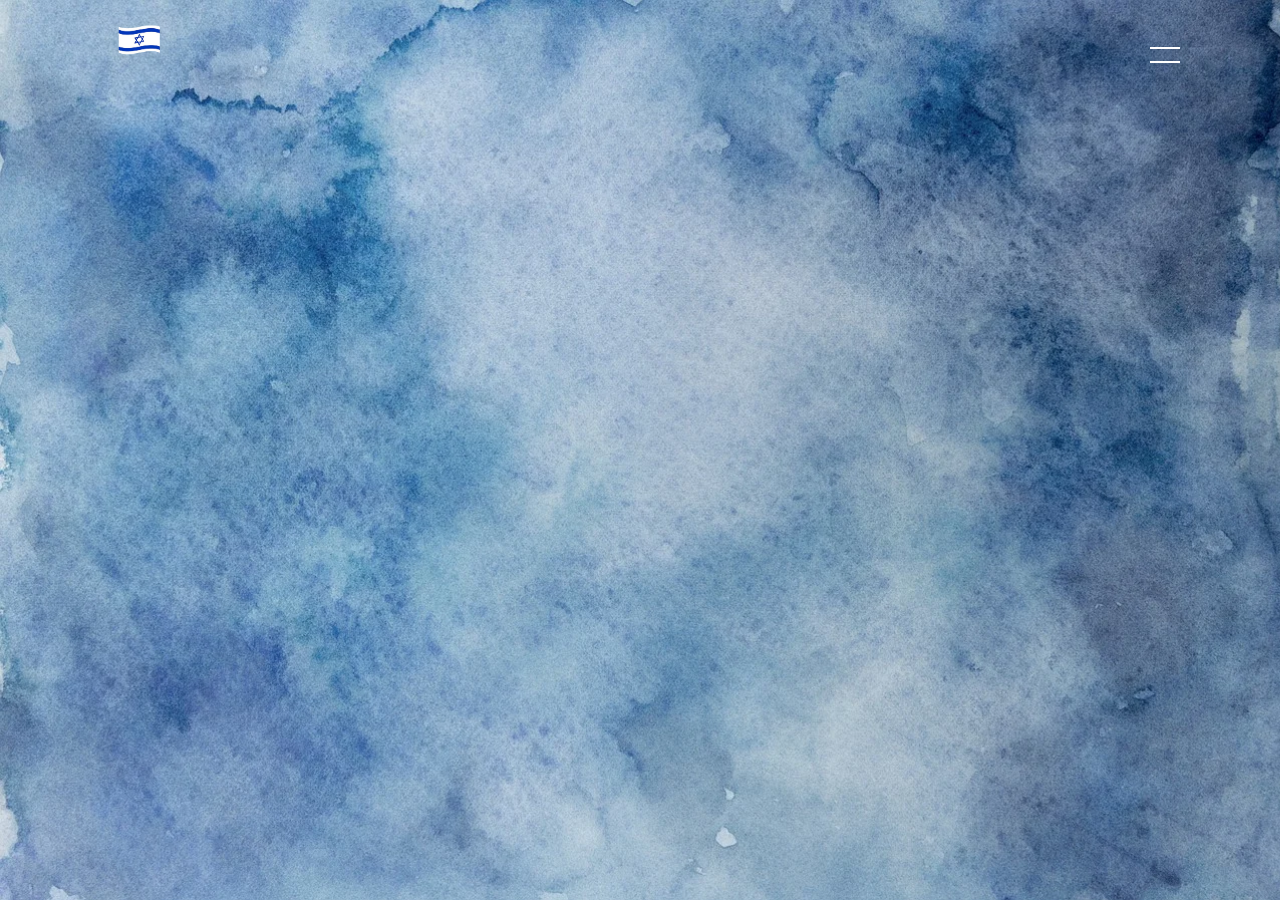
==== Html/about.html @ 001a0cc5 "Add resume page" ====
<!DOCTYPE html>
<html lang="en">

<head>
    <meta charset="UTF-8">
    <meta name="viewport" content="width=device-width, initial-scale=1.0">
    <title>Matvey Guralskiy Portfolio</title>
    <link rel="stylesheet" href="../CSS/about.css">
    <meta name="description" content="My Website with Projects, links to social media and more">
</head>

<body>
    <section class="banner" id="sec">
        <header>
            <a href="#" class="logo"><img src="../Images/israel.png" alt="israel"></a>
            <div id="toggle" onclick="toggle()"></div>
        </header>
    </section>
    <div id="navigation">
        <ul>
            <li><a href="../index.html">Home</a></li>
            <li><a href="./about.html">About</a></li>
            <li><a href="./repositories.html">Projects</a></li>
            <li><a href="./resume.html">Resume</a></li>
            <li><a href="./certifications.html">Certifications</a></li>
            <li><a href="mailto:mathewguralskiy@gmail.com">Contact</a></li>
        </ul>
    </div>

    <script src="../JavaScript/main.js"></script>
</body>


</html>
---- CSS/about.css ----
@import url('https://fonts.googleapis.com/css2?family=Comfortaa:wght@300..700&display=swap');

* {
    margin: 0;
    padding: 0;
    box-sizing: border-box;
    font-family: 'Comfortaa', sans-serif;
    font-weight: 300;
}

.logo img {
    position: relative;
    height: 80px;
    transition: 0.6s;
    position: absolute;
    bottom: 30px;
}

#toggle {
    position: relative;
    width: 30px;
    height: 30px;
    cursor: pointer;
}

#toggle:before {
    content: '';
    position: absolute;
    top: 7px;
    width: 100%;
    height: 2px;
    background-color: white;
}

#toggle:after {
    content: '';
    position: absolute;
    bottom: 7px;
    width: 100%;
    height: 2px;
    background-color: white;
}

#navigation {
    position: fixed;
    top: 0;
    right: 0px;
    width: 500px;
    height: 100vh;
    background: #1d4e77;
    z-index: 1;
    display: grid;
    place-items: center;
    transition: 0.5s;
}

#navigation ul {
    position: relative;
    display: flex;
    flex-direction: column;
}

#navigation ul li {
    list-style: none;
}

#navigation ul li a {
    color: white;
    text-decoration: none;
    display: inline-block;
    font-size: 2em;
    margin: 10px;
    font-weight: 500;
    text-transform: uppercase;
}

#navigation ul li:hover {
    background-color: rgba(255, 255, 255, 0.50);
}

.banner {
    position: relative;
    width: 100%;
    min-height: 100vh;
    padding: 100px;
    background: url(../Background/Background.webp);
    background-size: cover;
    display: flex;
    align-items: center;
    transition: 0.5s;
    z-index: 2;
}

.banner.active {
    transform: translateX(-400px);
}

.banner.active #toggle:before {
    top: 50%;
    left: 50%;
    transform: translate(-50%, -50%) rotate(45deg);
}

.banner.active #toggle:after {
    top: 50%;
    left: 50%;
    transform: translate(-50%, -50%) rotate(-45deg);
}

header {
    position: absolute;
    top: 0;
    left: 0;
    width: 100%;
    display: flex;
    justify-content: space-between;
    padding: 40px 100px;
    z-index: 10000;
    transition: 0.6s;
}


@media (max-width: 767px) {
    header {
        padding: 20px 50px;
    }

    header a img {
        top: -3px;
    }

    .banner {
        padding: 100px 50px 150px;
    }

    .banner h2 {
        font-size: 1.8em;
    }

    .banner .content p,
    .banner .content a {
        font-size: 1.2em;
    }

    .banner.active {
        transform: translateX(-250px);
    }

    #navigation {
        width: 250px;
    }

    #navigation ul li a {
        font-size: 1.5em;
        margin: 5px 50;
    }
}
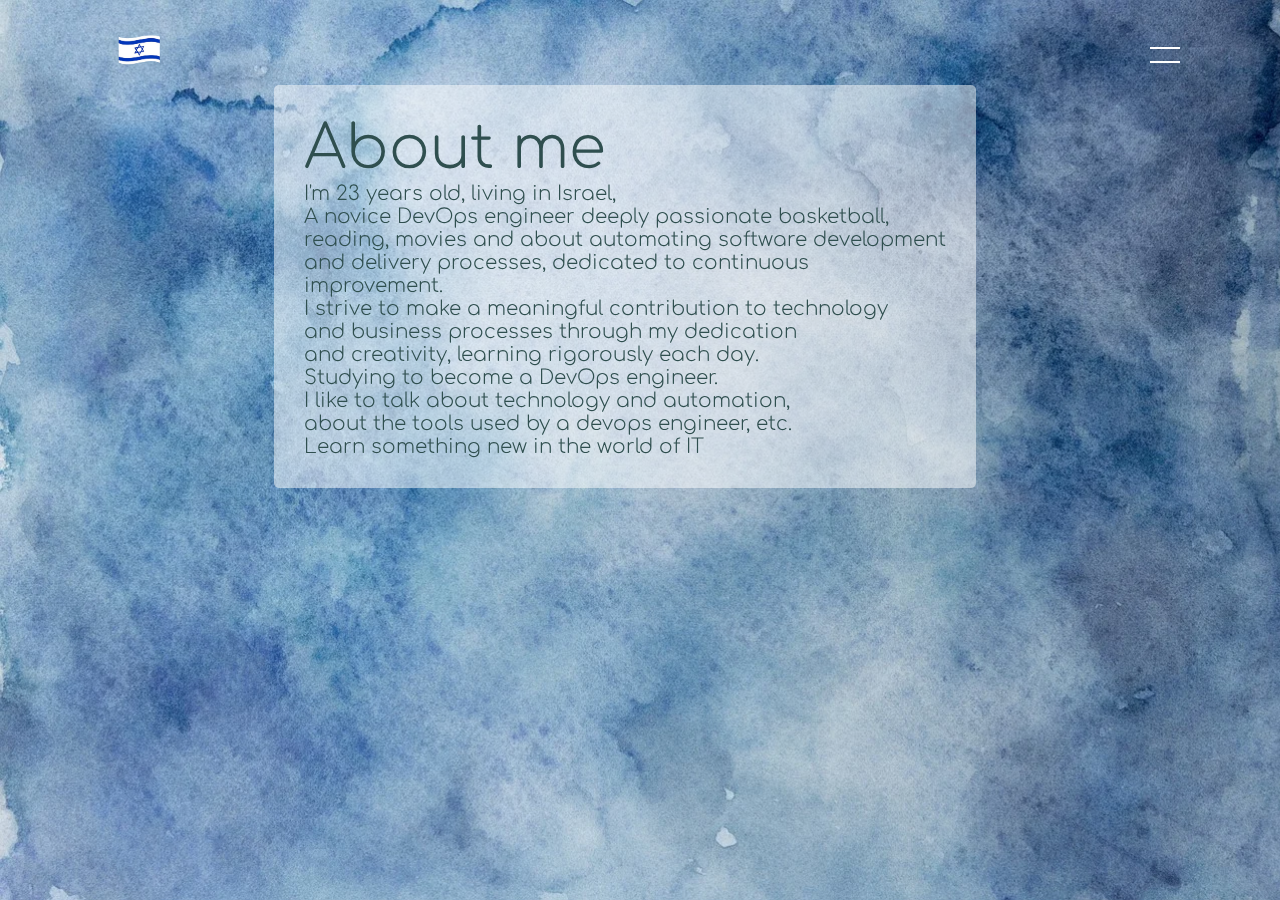
==== commit 4be6beed: "Add page About me and fix view for mobile devices" ====
--- a/Html/about.html
+++ b/Html/about.html
@@ -5,7 +5,7 @@
     <meta charset="UTF-8">
     <meta name="viewport" content="width=device-width, initial-scale=1.0">
     <title>Matvey Guralskiy Portfolio</title>
-    <link rel="stylesheet" href="../CSS/about.css">
+    <link rel="stylesheet" href="../CSS/resume.css">
     <meta name="description" content="My Website with Projects, links to social media and more">
 </head>
 
@@ -13,7 +13,23 @@
     <section class="banner" id="sec">
         <header>
             <a href="#" class="logo"><img src="../Images/israel.png" alt="israel"></a>
+            <p class="window"><strong>About me</strong><br>
+                I'm 23 years old, living in Israel,<br>
+                A novice DevOps engineer deeply passionate basketball,<br>
+                reading, movies and about automating software development<br>
+                and delivery processes, dedicated to continuous<br>
+                improvement.<br>
+                I strive to make a meaningful contribution to technology<br>
+                and business processes through my dedication<br>
+                and creativity, learning rigorously each day.<br>
+                Studying to become a DevOps engineer.<br>
+                I like to talk about technology and automation,<br>
+                about the tools used by a devops engineer, etc.<br>
+                Learn something new in the world of IT
+            </p>
+
             <div id="toggle" onclick="toggle()"></div>
+
         </header>
     </section>
     <div id="navigation">
--- a/CSS/resume.css
+++ b/CSS/resume.css
@@ -0,0 +1,205 @@
+@import url('https://fonts.googleapis.com/css2?family=Comfortaa:wght@300..700&display=swap');
+
+* {
+    margin: 0;
+    padding: 0;
+    box-sizing: border-box;
+    font-family: 'Comfortaa', sans-serif;
+    font-weight: 300;
+}
+
+.logo img {
+    position: relative;
+    height: 80px;
+    transition: 0.6s;
+    position: absolute;
+    top: 10px;
+}
+
+#toggle {
+    position: relative;
+    width: 30px;
+    height: 30px;
+    cursor: pointer;
+}
+
+#toggle:before {
+    content: '';
+    position: absolute;
+    top: 7px;
+    width: 100%;
+    height: 2px;
+    background-color: white;
+}
+
+#toggle:after {
+    content: '';
+    position: absolute;
+    bottom: 7px;
+    width: 100%;
+    height: 2px;
+    background-color: white;
+}
+
+#navigation {
+    position: fixed;
+    top: 0;
+    right: 0px;
+    width: 500px;
+    height: 100vh;
+    background: #1d4e77;
+    z-index: 1;
+    display: grid;
+    place-items: center;
+    transition: 0.5s;
+}
+
+#navigation ul {
+    position: relative;
+    display: flex;
+    flex-direction: column;
+}
+
+#navigation ul li {
+    list-style: none;
+}
+
+#navigation ul li a {
+    color: white;
+    text-decoration: none;
+    display: inline-block;
+    font-size: 2em;
+    margin: 10px;
+    font-weight: 500;
+    text-transform: uppercase;
+}
+
+#navigation ul li:hover {
+    background-color: rgba(255, 255, 255, 0.50);
+}
+
+.banner {
+    position: relative;
+    width: 100%;
+    min-height: 100vh;
+    padding: 100px;
+    background: url(../Background/Background.webp);
+    background-size: cover;
+    display: flex;
+    align-items: center;
+    transition: 0.5s;
+    z-index: 2;
+}
+
+.banner.active {
+    transform: translateX(-400px);
+}
+
+.banner.active #toggle:before {
+    top: 50%;
+    left: 50%;
+    transform: translate(-50%, -50%) rotate(45deg);
+}
+
+.banner.active #toggle:after {
+    top: 50%;
+    left: 50%;
+    transform: translate(-50%, -50%) rotate(-45deg);
+}
+
+header {
+    position: absolute;
+    top: 0;
+    left: 0;
+    width: 100%;
+    display: flex;
+    justify-content: space-between;
+    padding: 40px 100px;
+    z-index: 10000;
+    transition: 0.6s;
+}
+
+p {
+    position: relative;
+    top: 15px;
+    color: darkslategrey;
+    font-size: 20px;
+}
+
+strong {
+    font-size: 60px;
+}
+
+p span {
+    font-size: 35px;
+}
+
+.window {
+    background-color: rgba(255, 255, 255, 0.5);
+    border-radius: 5px;
+    padding: 30px;
+    margin: 30px auto;
+    max-width: 1400px;
+    transition: 0.5s ease-out;
+}
+
+.window:hover {
+    background-color: rgba(255, 255, 255, 0.733);
+}
+
+@media (max-width: 767px) {
+    header {
+        padding: 20px 50px;
+    }
+
+    header a img {
+        top: -3px;
+    }
+
+    .banner {
+        padding: 100px 50px 150px;
+    }
+
+    .banner h2 {
+        font-size: 1.8em;
+    }
+
+    .banner .content p,
+    .banner .content a {
+        font-size: 1.2em;
+    }
+
+    .banner.active {
+        transform: translateX(-250px);
+    }
+
+    #navigation {
+        width: 250px;
+    }
+
+    #navigation ul li a {
+        font-size: 1.5em;
+        margin: 5px 50;
+    }
+
+    .logo {
+        display: none;
+    }
+
+    p {
+        right: 20px;
+        font-size: 15px;
+    }
+
+    strong {
+        font-size: 25px;
+    }
+
+    p span {
+        font-size: 20px;
+    }
+
+    .window {
+        font-size: 10.7px;
+    }
+}